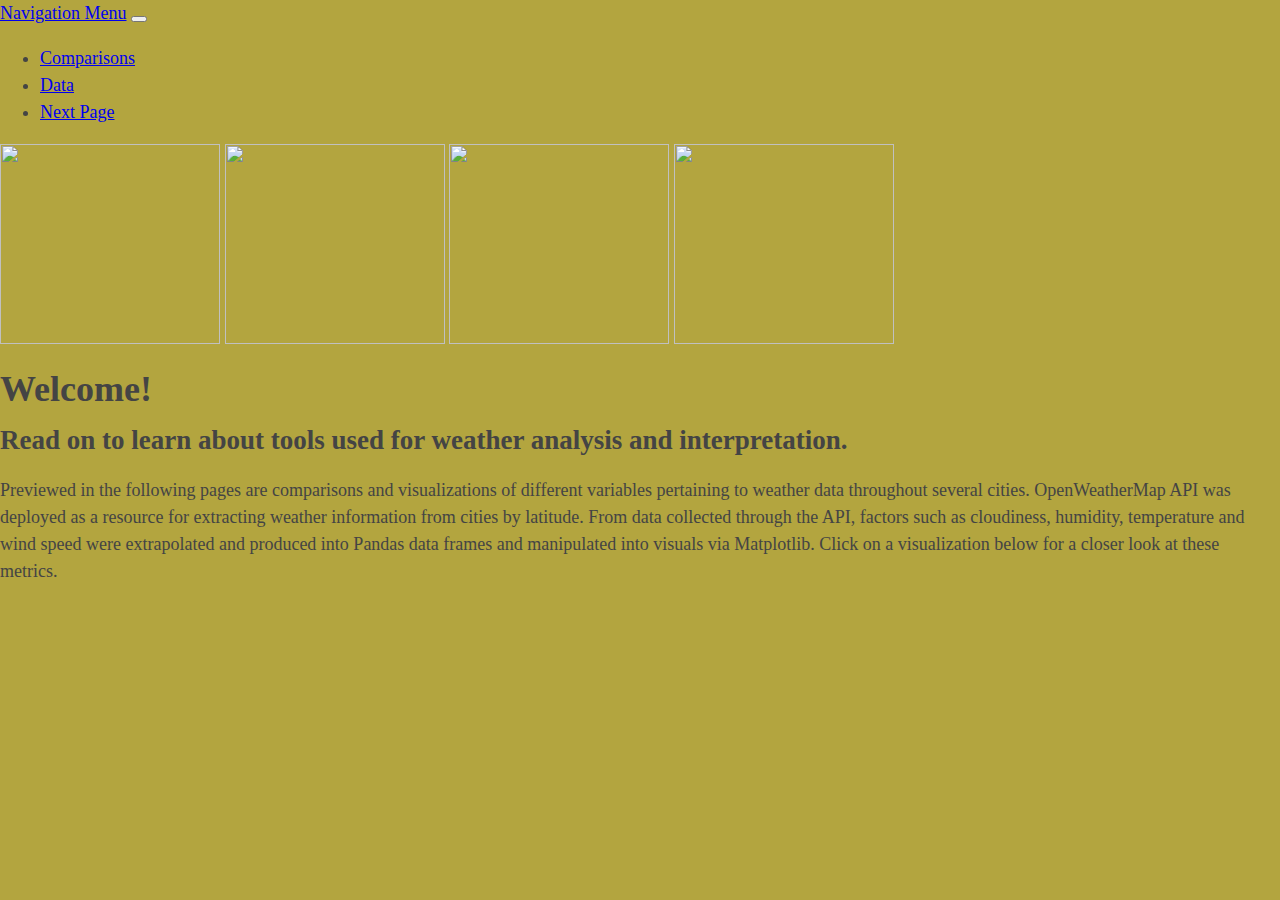
==== index.html @ d22c5afc "addition of files" ====
<!DOCTYPE html>
<html Lang = 'en'>

<head> 
    <meta charset="UTF-8">
    <title> Summary: Weather Data by City </title>
</head>

<link rel="stylesheet" type="text/css" href="index.css">

    <nav>
    <a class="navbar-brand" href="#">Navigation Menu</a>
    <button class="navbar-toggler" type="button" data-toggle="collapse" data-target="#navbarNav" aria-controls="navbarNav" aria-expanded="false" aria-label="Toggle navigation">
      <span class="navbar-toggler-icon"></span>
    </button>
    <div class="collapse navbar-collapse" id="navbarNav">
      <ul class="navbar-nav"> 
        <li class="nav-item">
          <a class="nav-link" href="index6.html">Comparisons</a>
        </li>
        <li class="nav-item">
          <a class="nav-link" href="index7.html">Data</a>
        </li>
        <li class="nav-item">
         <a href="index2.html">Next Page</a>
        </li>
      </ul>
    </div>
  </nav>
<body>

    <section2>
        <div class="container">
            <nav class="navbar">
               
                <a href ='index2.html'><img width = "220" height = "200" src="Resources/11-Web_Homework_Instructions_Resources_assets_images_Fig1.png"></a>
                <a href ='index3.html'><img width = "220" height = "200" src="Resources/11-Web_Homework_Instructions_Resources_assets_images_Fig3.png"></a>
                <a href ='index4.html'><img width = "220" height = "200" src="Resources/11-Web_Homework_Instructions_Resources_assets_images_Fig2.png"></a>                                            
                <a href ='index5.html'><img width = "220" height = "200" src="Resources/11-Web_Homework_Instructions_Resources_assets_images_Fig4.png"></a>
                
        </nav>
    </div>
    </section2>


<section>
<h1>Welcome!</h1>
<h2> Read on to learn about tools used for weather analysis and interpretation.</h2>
</section>

<p>Previewed in the following pages are comparisons and visualizations of 
    different variables pertaining to weather data throughout several cities.
    OpenWeatherMap API was deployed as a resource for extracting weather 
    information from cities by latitude. From data collected through the API, factors such as cloudiness,
    humidity, temperature and wind speed were extrapolated and produced into Pandas
    data frames and manipulated into visuals via Matplotlib. Click on a visualization 
    below for a closer look at these metrics.</p>

</body>
</html>
---- index.css ----
/* Styling for HTML elements */

body {
    padding: 0;
    margin: 0;
    font-family: Georgia, "Times New Roman", Times, serif;
    font-size: 18px;
    line-height: 150%;
    color: #444;
    background: #b3a53f;
    align-content: space-around;
  }
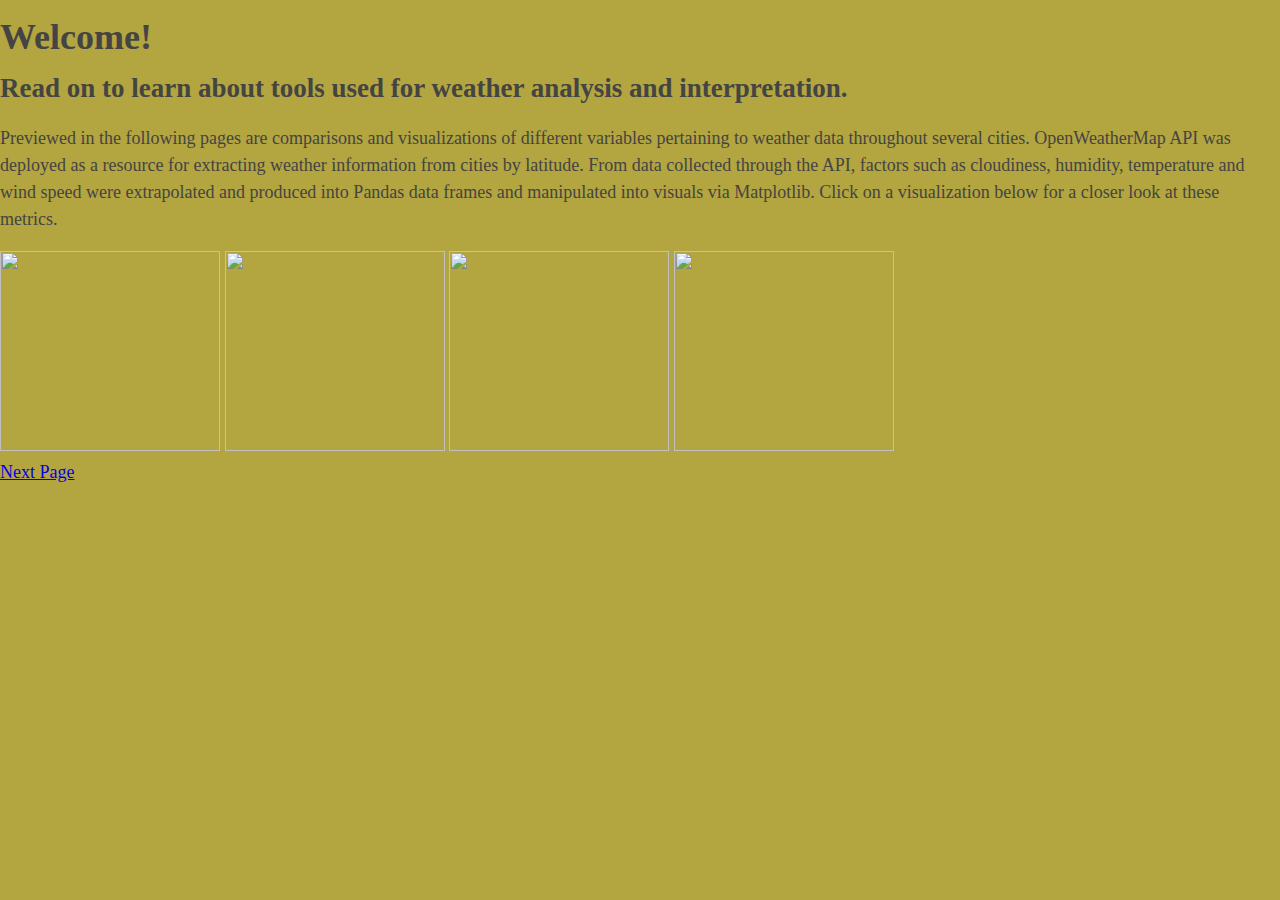
==== commit d92f3e27: "Update and rename index.md to index.html" ====
--- a/index.html
+++ b/index.html
@@ -8,40 +8,7 @@
 
 <link rel="stylesheet" type="text/css" href="index.css">
 
-    <nav>
-    <a class="navbar-brand" href="#">Navigation Menu</a>
-    <button class="navbar-toggler" type="button" data-toggle="collapse" data-target="#navbarNav" aria-controls="navbarNav" aria-expanded="false" aria-label="Toggle navigation">
-      <span class="navbar-toggler-icon"></span>
-    </button>
-    <div class="collapse navbar-collapse" id="navbarNav">
-      <ul class="navbar-nav"> 
-        <li class="nav-item">
-          <a class="nav-link" href="index6.html">Comparisons</a>
-        </li>
-        <li class="nav-item">
-          <a class="nav-link" href="index7.html">Data</a>
-        </li>
-        <li class="nav-item">
-         <a href="index2.html">Next Page</a>
-        </li>
-      </ul>
-    </div>
-  </nav>
 <body>
-
-    <section2>
-        <div class="container">
-            <nav class="navbar">
-               
-                <a href ='index2.html'><img width = "220" height = "200" src="Resources/11-Web_Homework_Instructions_Resources_assets_images_Fig1.png"></a>
-                <a href ='index3.html'><img width = "220" height = "200" src="Resources/11-Web_Homework_Instructions_Resources_assets_images_Fig3.png"></a>
-                <a href ='index4.html'><img width = "220" height = "200" src="Resources/11-Web_Homework_Instructions_Resources_assets_images_Fig2.png"></a>                                            
-                <a href ='index5.html'><img width = "220" height = "200" src="Resources/11-Web_Homework_Instructions_Resources_assets_images_Fig4.png"></a>
-                
-        </nav>
-    </div>
-    </section2>
-
 
 <section>
 <h1>Welcome!</h1>
@@ -56,5 +23,22 @@
     data frames and manipulated into visuals via Matplotlib. Click on a visualization 
     below for a closer look at these metrics.</p>
 
+<section2>
+    <div class="container">
+        <nav class="navbar">
+           
+            <a href ='index2.html'><img width = "220" height = "200" src="Resources/11-Web_Homework_Instructions_Resources_assets_images_Fig1.png"></a>
+            <a href ='index3.html'><img width = "220" height = "200" src="Resources/11-Web_Homework_Instructions_Resources_assets_images_Fig3.png"></a>
+            <a href ='index4.html'><img width = "220" height = "200" src="Resources/11-Web_Homework_Instructions_Resources_assets_images_Fig2.png"></a>                                            
+            <a href ='index5.html'><img width = "220" height = "200" src="Resources/11-Web_Homework_Instructions_Resources_assets_images_Fig4.png"></a>
+            
+    </nav>
+</div>
+</section2>
 </body>
-</html>+
+
+
+<a href="index2.html">Next Page</a>
+
+</html>
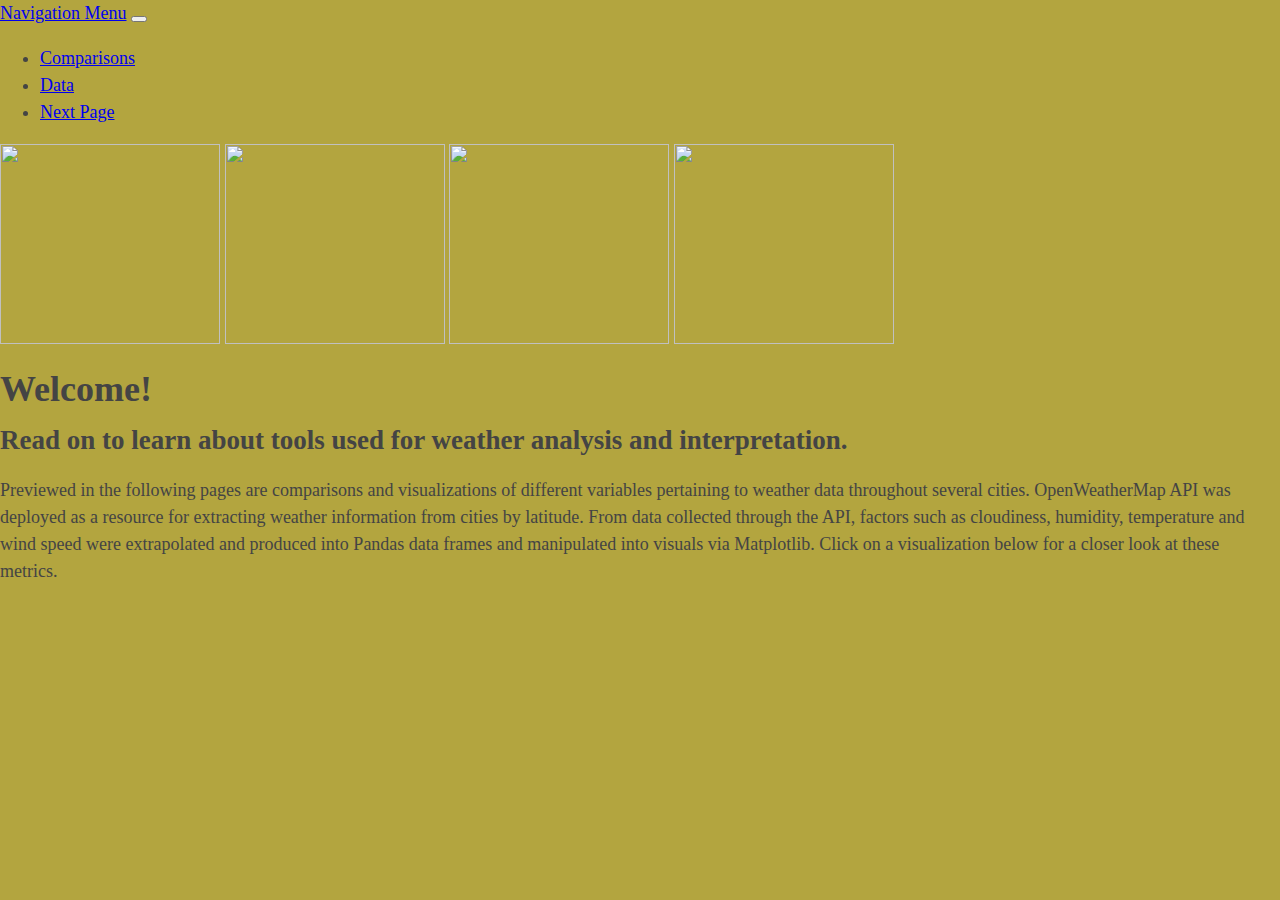
==== commit 9af11497: "Update index.html" ====
--- a/index.html
+++ b/index.html
@@ -8,7 +8,40 @@
 
 <link rel="stylesheet" type="text/css" href="index.css">
 
+    <nav>
+    <a class="navbar-brand" href="#">Navigation Menu</a>
+    <button class="navbar-toggler" type="button" data-toggle="collapse" data-target="#navbarNav" aria-controls="navbarNav" aria-expanded="false" aria-label="Toggle navigation">
+      <span class="navbar-toggler-icon"></span>
+    </button>
+    <div class="collapse navbar-collapse" id="navbarNav">
+      <ul class="navbar-nav"> 
+        <li class="nav-item">
+          <a class="nav-link" href="index6.html">Comparisons</a>
+        </li>
+        <li class="nav-item">
+          <a class="nav-link" href="index7.html">Data</a>
+        </li>
+        <li class="nav-item">
+         <a href="index2.html">Next Page</a>
+        </li>
+      </ul>
+    </div>
+  </nav>
 <body>
+
+    <section2>
+        <div class="container">
+            <nav class="navbar">
+               
+                <a href ='index2.html'><img width = "220" height = "200" src="/Resources/11-Web_Homework_Instructions_Resources_assets_images_Fig1.png"></a>
+                <a href ='index3.html'><img width = "220" height = "200" src="/Resources/11-Web_Homework_Instructions_Resources_assets_images_Fig3.png"></a>
+                <a href ='index4.html'><img width = "220" height = "200" src="/Resources/11-Web_Homework_Instructions_Resources_assets_images_Fig2.png"></a>                                            
+                <a href ='index5.html'><img width = "220" height = "200" src="/Resources/11-Web_Homework_Instructions_Resources_assets_images_Fig4.png"></a>
+                
+        </nav>
+    </div>
+    </section2>
+
 
 <section>
 <h1>Welcome!</h1>
@@ -23,22 +56,5 @@
     data frames and manipulated into visuals via Matplotlib. Click on a visualization 
     below for a closer look at these metrics.</p>
 
-<section2>
-    <div class="container">
-        <nav class="navbar">
-           
-            <a href ='index2.html'><img width = "220" height = "200" src="Resources/11-Web_Homework_Instructions_Resources_assets_images_Fig1.png"></a>
-            <a href ='index3.html'><img width = "220" height = "200" src="Resources/11-Web_Homework_Instructions_Resources_assets_images_Fig3.png"></a>
-            <a href ='index4.html'><img width = "220" height = "200" src="Resources/11-Web_Homework_Instructions_Resources_assets_images_Fig2.png"></a>                                            
-            <a href ='index5.html'><img width = "220" height = "200" src="Resources/11-Web_Homework_Instructions_Resources_assets_images_Fig4.png"></a>
-            
-    </nav>
-</div>
-</section2>
 </body>
-
-
-
-<a href="index2.html">Next Page</a>
-
 </html>
